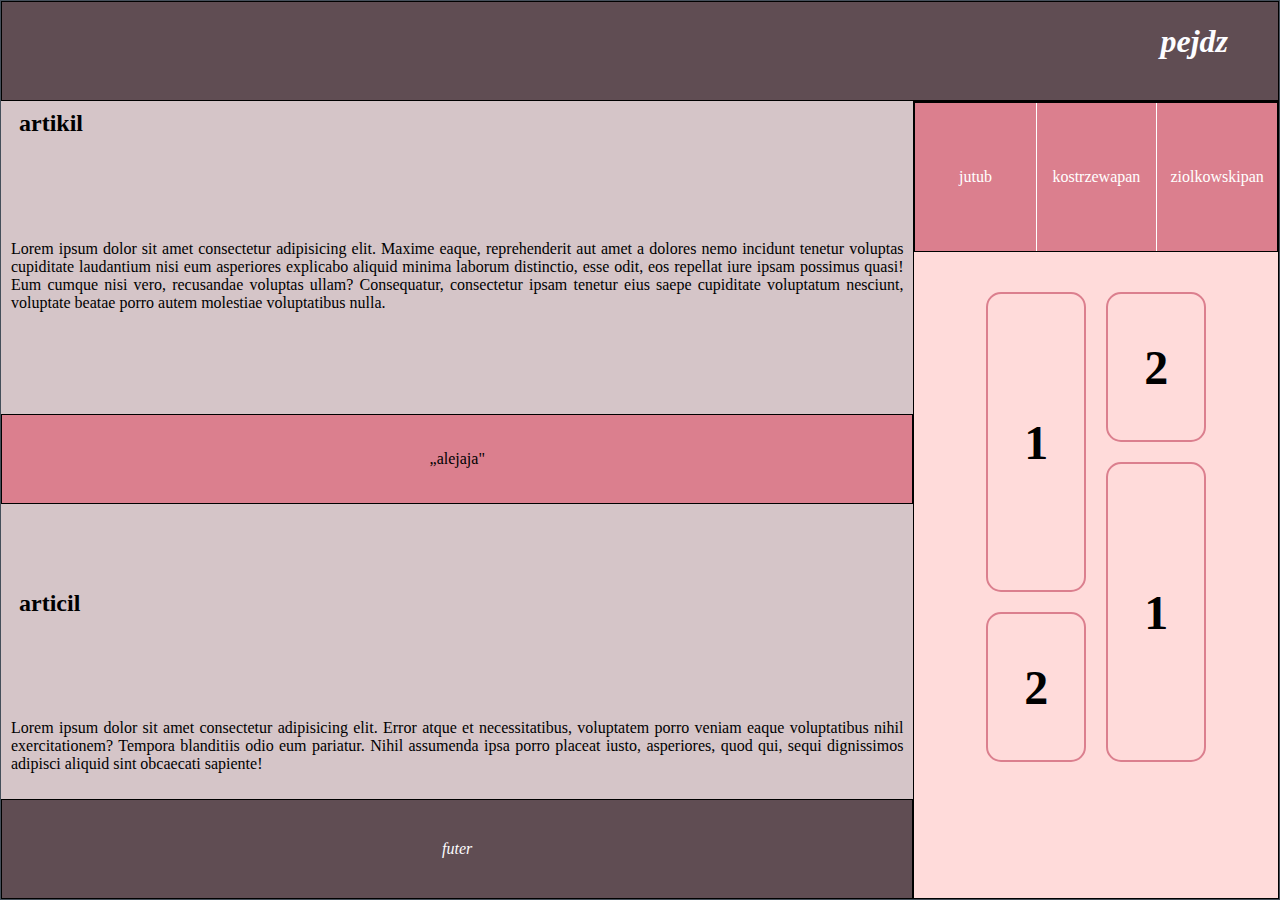
==== index.html @ 10148b48 "index.html" ====
<!DOCTYPE html>
<html lang="en">
<head>
    <meta charset="UTF-8">
    <meta name="viewport" content="width=device-width, initial-scale=1.0">
    <title>page</title>
    <link rel="stylesheet" href="gowno.css">
</head>
<body>
    <header>
       <h1>pejdz</h1> 
    </header>
<main>
    <div id="lewo">
        <article>
            <h2>artikil</h2>
            <p>Lorem ipsum dolor sit amet consectetur adipisicing elit. Maxime eaque, reprehenderit aut amet a dolores nemo incidunt tenetur voluptas cupiditate laudantium nisi eum asperiores explicabo aliquid minima laborum distinctio, esse odit, eos repellat iure ipsam possimus quasi! Eum cumque nisi vero, recusandae voluptas ullam? Consequatur, consectetur ipsam tenetur eius saepe cupiditate voluptatum nesciunt, voluptate beatae porro autem molestiae voluptatibus nulla.</p>
            <blockquote>
                alejaja
            </blockquote>
            <h2>articil</h2>
            <p>Lorem ipsum dolor sit amet consectetur adipisicing elit. Error atque et necessitatibus, voluptatem porro veniam eaque voluptatibus nihil exercitationem? Tempora blanditiis odio eum pariatur. Nihil assumenda ipsa porro placeat iusto, asperiores, quod qui, sequi dignissimos adipisci aliquid sint obcaecati sapiente!
            </p>

        </article>
        <footer>
            futer
        </footer>
        
    </div>
    <div id="prawo">
        <nav>
            <a  id="tenjeden" target="_blank" href="http://youtube.com">jutub</a>
            <a class="tedwa" target="_blank" href="http://github.com/teb-dk">kostrzewapan</a>
            <a class="tedwa" target="_blank" href="http://github.com/teb-jz">ziolkowskipan</a>
        </nav>
        <aside>
            <div id="klocki">
                 <div id="grupa1">
                    <div class="jeden">1</div>
                    <div class="dwa">2</div>
                </div>    
                <div id="grupa2">
                    <div class="jeden">1</div>
                    <div class="dwa">2</div>
            </div>
            </div>
        </aside>
    </div>
</main>

</body>
</html>
---- gowno.css ----
body{
    color: #FDFDFF;
    border: 1px solid #444F5A;
    display: flex;
    flex-direction:column;
    min-height: 100vh;
    margin: 0;
    box-sizing: border-box;
}

header,footer{
    background-color: #604D53;
    border: 1px solid black;
    font-style: italic;
    box-sizing: border-box;
}

nav,blockquote{
    background-color: #DB7F8E;
    border: 1px solid black;
    box-sizing: border-box;
}

aside{
    background-color: #FFDBDA;
    display: flex;
    justify-content: flex-start;
    flex-grow: 1;
    
}

article{
    background-color: #D5C5C8;
    display: flex;
    flex-direction: column;
    justify-content: space-between;
    flex-grow: 1;
}

p{
    color: black;
    text-align:justify;
    padding: 10px;
}

 h2{
    text-align: left;
    margin: 0;
    padding-left: 2vh;  
    padding-top: 1vh;
    color: black;
 }

#lewo{
   width: 100%;
   display: flex;
   flex-direction: column;
 
}

#prawo{
    width: 40%;
    border: 1px solid black;
    display: flex;
    flex-direction: column;
    box-sizing: border-box;

}

main{
    display: flex;
    flex-direction: row;
    flex-grow: 1;
    

}

.jeden{
    display: flex;
    justify-content: center;
    align-items: center;
    font-weight: 900;
    font-size: 300%;
    border: 2px solid #DB7F8E ;
    color: black;
    text-align: center;
    border-radius:15px;
    box-sizing: border-box;
}

.dwa{
    border: 2px solid #DB7F8E;
    display: flex;
    justify-content: center;
    align-items: center;
    font-weight: 900;
    font-size: 300%;
    color: black;
    text-align: center;
    border-radius:15px;
    box-sizing: border-box;
}


aside{
    display: flex;
    flex-direction: column;
    padding-left: 20px;
    padding-right: 20px;
    padding-top: 30px;
    padding-bottom: 30px;
    margin: 0;
    
}

#klocki{
    display: flex;
    flex-direction: row;
    align-items: center;
    justify-content: center;
}

#grupa1{
    display: flex;
    justify-content: center;
    align-items: center;
}

#grupa2{
    display: flex;
    justify-content: center;
    align-items: center;
}

.jeden{
    margin: 10px;
    width: 100px;
    height: 300px;
}

.dwa{
   margin: 10px;
   width: 100px;
   height: 150px;
}

#grupa1{
    display: flex;
    flex-direction: column;
}

#grupa2{
    display: flex;
    flex-direction: column-reverse;

}

blockquote{
    margin: 0;
    height: 10vh;
    color: black;
    display: flex;
    justify-content: center;
    align-items: center;
}

.tedwa{
    border-left: 1px solid white;  
    height: 100%; 
    display: flex;
    align-items: center;
    justify-content: center;
    box-sizing: border-box;
}

nav{
    display: flex;
    align-items: center;
    justify-content: space-around;
    height: 150px;
}

a{
    text-align: center;
    text-decoration: none;
    width: 100%;
    height: 100%;
    color: white;
}

#tenjeden{
    height: 100%; 
    display: flex;
    align-items: center;
    justify-content: center; 
}

a:hover{
    color: black;
    background-color: #D5C5C8;
    font-size: 25px;
    transition: 0.3s;
}

header{
    text-align: right;
    padding-right: 50px;
    height: 100px;
}


footer{
    display: flex;
    align-items: center;
    justify-content: center;
    height: 100px;

}

blockquote::after{ 
    content: '"';
}

blockquote::before{
    content: '„';
}


.jeden:hover,.dwa:hover{
    background-color: #DB7F8E;
    color: white;
    transition: 0.3s;
    
}
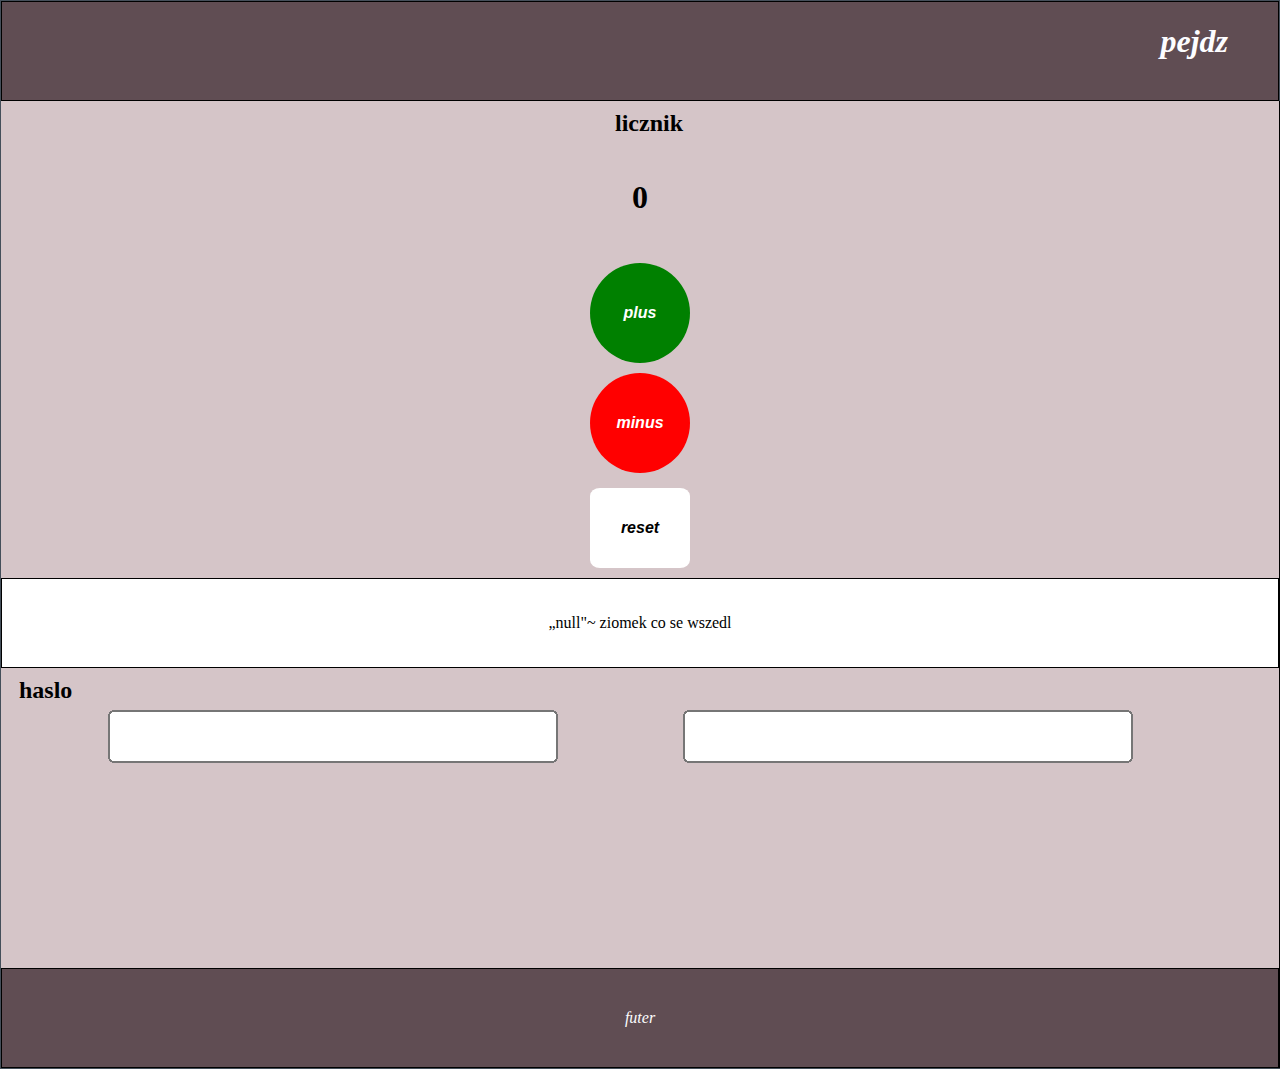
==== commit 9979e5b3: "Add files via upload" ====
--- a/index.html
+++ b/index.html
@@ -13,14 +13,22 @@
 <main>
     <div id="lewo">
         <article>
-            <h2>artikil</h2>
-            <p>Lorem ipsum dolor sit amet consectetur adipisicing elit. Maxime eaque, reprehenderit aut amet a dolores nemo incidunt tenetur voluptas cupiditate laudantium nisi eum asperiores explicabo aliquid minima laborum distinctio, esse odit, eos repellat iure ipsam possimus quasi! Eum cumque nisi vero, recusandae voluptas ullam? Consequatur, consectetur ipsam tenetur eius saepe cupiditate voluptatum nesciunt, voluptate beatae porro autem molestiae voluptatibus nulla.</p>
-            <blockquote>
+            <div id="licznik">
+                <h2>licznik</h2>
+                <p id="liczby"><b>0</b></p>
+                <button id="plus">plus</button>
+                <button id="minus">minus</button>
+                <button id="reset">reset</button>
+            </div>
+            <blockquote id="jeden">
                 alejaja
             </blockquote>
-            <h2>articil</h2>
-            <p>Lorem ipsum dolor sit amet consectetur adipisicing elit. Error atque et necessitatibus, voluptatem porro veniam eaque voluptatibus nihil exercitationem? Tempora blanditiis odio eum pariatur. Nihil assumenda ipsa porro placeat iusto, asperiores, quod qui, sequi dignissimos adipisci aliquid sint obcaecati sapiente!
-            </p>
+            <h2>haslo</h2>
+            <form>
+                <input id="has1" type="password">
+                <input id="has2" type="password">
+                <ul></ul>
+            </form>
 
         </article>
         <footer>
@@ -48,6 +56,9 @@
         </aside>
     </div>
 </main>
-
+<script src="skrypt.js"></script>
+<script src="skrypcik2.js"></script>
+<script src="skrypto.js"></script>
+<script src="skkkr.js"></script>
 </body>
 </html>
--- a/gowno.css
+++ b/gowno.css
@@ -19,6 +19,7 @@
     background-color: #DB7F8E;
     border: 1px solid black;
     box-sizing: border-box;
+    width: 100%;
 }
 
 aside{
@@ -35,6 +36,115 @@
     flex-direction: column;
     justify-content: space-between;
     flex-grow: 1;
+}
+
+article>#licznik{
+    display: flex;
+    flex-direction: column;
+    align-items: center;
+    justify-content:space-between ;
+}
+
+article>#licznik>#liczby{
+    font-weight: bolder;
+    font-size:xx-large;
+}
+
+article>#licznik>#plus{
+    background-color: green; 
+    border: none;
+    color: white;
+    text-align: center;
+    display: inline-block;
+    font-size: 16px;
+    margin: 5px;
+    width: 100px;
+    height: 100px;
+    font-style: italic;
+    font-weight: bold;
+    border-radius: 50%;
+}
+
+article>#licznik>#minus{
+    background-color: red; 
+    border: none;
+    color: white;
+    text-align: center;
+    display: inline-block;
+    font-size: 16px;
+    margin: 5px;
+    width: 100px;
+    height: 100px;
+    font-style: italic;
+    font-weight: bold;
+    border-radius: 50%;
+}
+
+article>#licznik>#plus:hover{
+    background-color: #014201;
+    transition: 0.2s;
+}
+
+article>#licznik>#minus:hover{
+    background-color: #6e0303;
+    transition: 0.2s;
+}
+
+article>#licznik>#reset:hover{
+    background-color: #444F5A;
+    transition: 0.2s;
+}
+
+article>#licznik>#plus:active{
+    background-color: #444F5A;
+}
+
+article>#licznik>#minus:active{
+    background-color: #444F5A;
+}
+
+article>#licznik>#reset:active{
+    background-color: black;
+    color: white;
+}
+
+form{
+    display: flex;
+    margin-bottom: 200px;
+    justify-content:center;
+    align-items: center;
+}
+
+ul{
+    font-size: xx-large;
+    font-weight: bold;
+}
+
+#has1{
+    margin-right: 50px;
+    zoom: 250%;
+    margin-left: 50px;
+}
+
+#has2{
+    margin-right: 50px;
+    zoom: 250%;
+}
+
+article>#licznik>#reset{
+    background-color: white; 
+    border: none;
+    color: black;
+    text-align: center;
+    display: inline-block;
+    font-size: 16px;
+    margin: 0px;
+    width: 100px;
+    height: 80px;
+    font-style: italic;
+    font-weight: bold;
+    border-radius: 10%;
+    margin: 10px;
 }
 
 p{
@@ -218,7 +328,7 @@
 }
 
 blockquote::after{ 
-    content: '"';
+    content: '"~ ziomek co se wszedl';
 }
 
 blockquote::before{
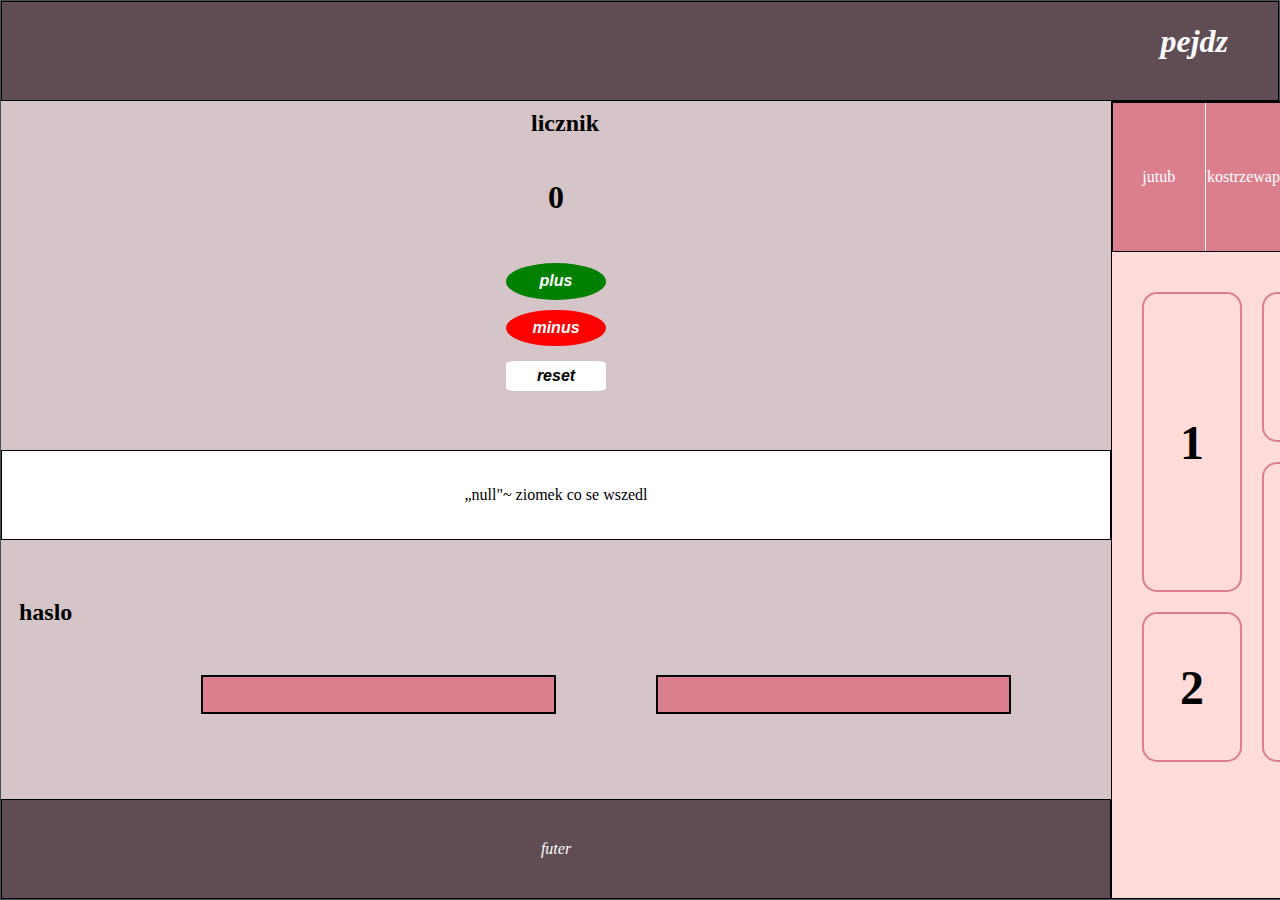
==== commit e5bba52a: "Add files via upload" ====
--- a/index.html
+++ b/index.html
@@ -27,8 +27,8 @@
             <form>
                 <input id="has1" type="password">
                 <input id="has2" type="password">
-                <ul></ul>
             </form>
+            <ul></ul>
 
         </article>
         <footer>
@@ -56,9 +56,96 @@
         </aside>
     </div>
 </main>
-<script src="skrypt.js"></script>
-<script src="skrypcik2.js"></script>
-<script src="skrypto.js"></script>
-<script src="skkkr.js"></script>
+
+<script>
+    const pier = document.querySelector('#jeden')
+    const nap = window.prompt("napisz cos ok")
+    pier.innerHTML = `<span>${nap}</span>`
+</script>
+<script>
+    window.alert("kolorki: red, green, blue, yellow, purple, nic-biale")
+const kolor = window.prompt("kolorek")
+
+
+const zmiana = document.querySelector("#jeden")
+
+switch (kolor) {
+    case 'red':
+        zmiana.style.backgroundColor = "red"
+        break
+    case 'green':
+        zmiana.style.backgroundColor = "green"
+        break
+    case 'blue':
+        zmiana.style.backgroundColor = "blue"
+        break
+    case 'yellow':
+        zmiana.style.backgroundColor = "yellow"
+        break
+    case 'purple':
+        zmiana.style.backgroundColor = "purple"
+        break
+    default:
+        zmiana.style.backgroundColor = "white"
+        break
+}
+</script>
+<script>
+    let liczba = 0
+const pls = document.querySelector('#plus')
+const mns = document.querySelector('#minus')
+const lcz = document.querySelector('#liczby')
+const rst = document.querySelector('#reset')
+
+
+function plus() {
+    lcz.innerHTML = `${++liczba}`
+    if (liczba > 0)
+        lcz.style.color = "green"
+    else if (liczba == 0)
+        lcz.style.color = "black"
+
+}
+pls.addEventListener('click', plus)
+
+function minus() {
+
+    lcz.innerHTML = `${--liczba}`
+    if (liczba < 0)
+        lcz.style.color = "red"
+    else if (liczba == 0)
+        lcz.style.color = "black"
+
+}
+mns.addEventListener('click', minus)
+
+function reset() {
+    liczba = 0
+    lcz.innerHTML = 0
+    lcz.style.color = 'black'
+
+}
+rst.addEventListener('click', reset)
+</script>
+<script>
+    const h1 = document.querySelector('#has1')
+const h2 = document.querySelector('#has2')
+const span = document.querySelector('ul')
+
+function jaja() {
+    const c = h1.value === h2.value
+    if (c) {
+        span.innerHTML = "zgadza sie"
+        span.style.color = "green"
+    }
+    else {
+        span.innerHTML = "hasla roznia sie"
+        span.style.color = "red"
+    }
+}
+
+h2.addEventListener('input', jaja)
+</script>
+
 </body>
 </html>
--- a/gowno.css
+++ b/gowno.css
@@ -43,6 +43,7 @@
     flex-direction: column;
     align-items: center;
     justify-content:space-between ;
+    height: 300px;
 }
 
 article>#licznik>#liczby{
@@ -110,26 +111,33 @@
 
 form{
     display: flex;
-    margin-bottom: 200px;
     justify-content:center;
     align-items: center;
 }
 
 ul{
-    font-size: xx-large;
+    font-size: large;
     font-weight: bold;
+    display: flex;
+    justify-content: center;
+    align-items:first baseline;
 }
 
 #has1{
     margin-right: 50px;
-    zoom: 250%;
-    margin-left: 50px;
+    zoom: 200%;
+    margin-left: 100px;
+    background-color: #DB7F8E;
+    border:black 1px solid;
 }
 
 #has2{
     margin-right: 50px;
-    zoom: 250%;
-}
+    zoom: 200%;
+    background-color: #DB7F8E;
+    border:black 1px solid;
+}
+
 
 article>#licznik>#reset{
     background-color: white; 
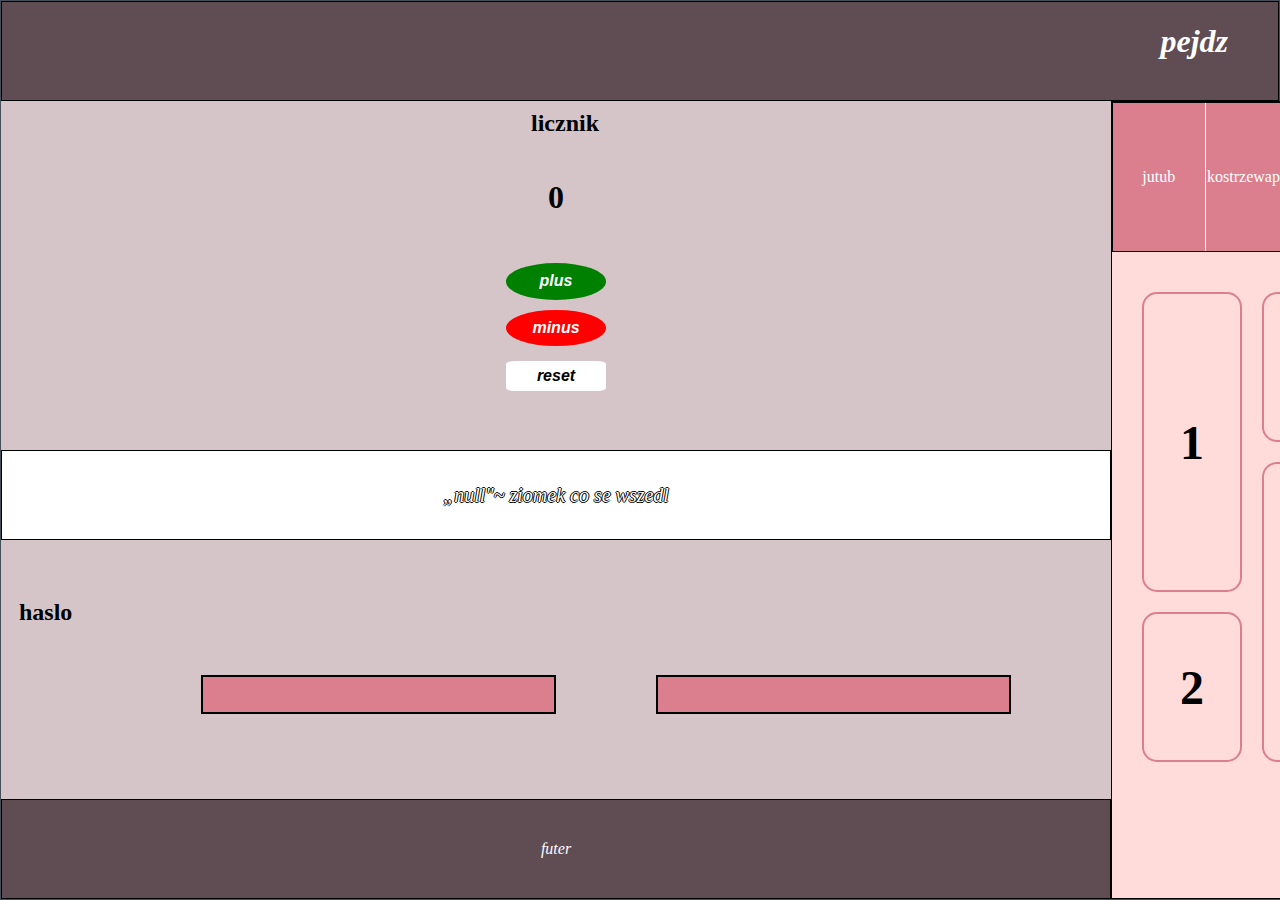
==== commit 4020c37d: "Update index.html" ====
--- a/index.html
+++ b/index.html
@@ -128,15 +128,24 @@
 rst.addEventListener('click', reset)
 </script>
 <script>
-    const h1 = document.querySelector('#has1')
+const h1 = document.querySelector('#has1')
 const h2 = document.querySelector('#has2')
 const span = document.querySelector('ul')
 
 function jaja() {
     const c = h1.value === h2.value
+    const b = h1.value.length >= 8
     if (c) {
         span.innerHTML = "zgadza sie"
         span.style.color = "green"
+            if (b){
+            span.innerHTML = "okok"
+            span.style.color = "green"  
+            }  
+            else{
+                span.innerHTML = "musi byc 8znakow"
+                span.style.color = "red"
+            }
     }
     else {
         span.innerHTML = "hasla roznia sie"
@@ -144,7 +153,7 @@
     }
 }
 
-h2.addEventListener('input', jaja)
+h2.addEventListener('input')
 </script>
 
 </body>
--- a/gowno.css
+++ b/gowno.css
@@ -276,10 +276,13 @@
 blockquote{
     margin: 0;
     height: 10vh;
-    color: black;
-    display: flex;
-    justify-content: center;
-    align-items: center;
+    color: white;
+    font-size: 20px;
+    display: flex;
+    justify-content: center;
+    align-items: center;
+    text-shadow: -1px 0 black, 0 1px black, 1px 0 black, 0 -1px black;
+    font-style: italic;
 }
 
 .tedwa{
@@ -349,4 +352,4 @@
     color: white;
     transition: 0.3s;
     
-}+}
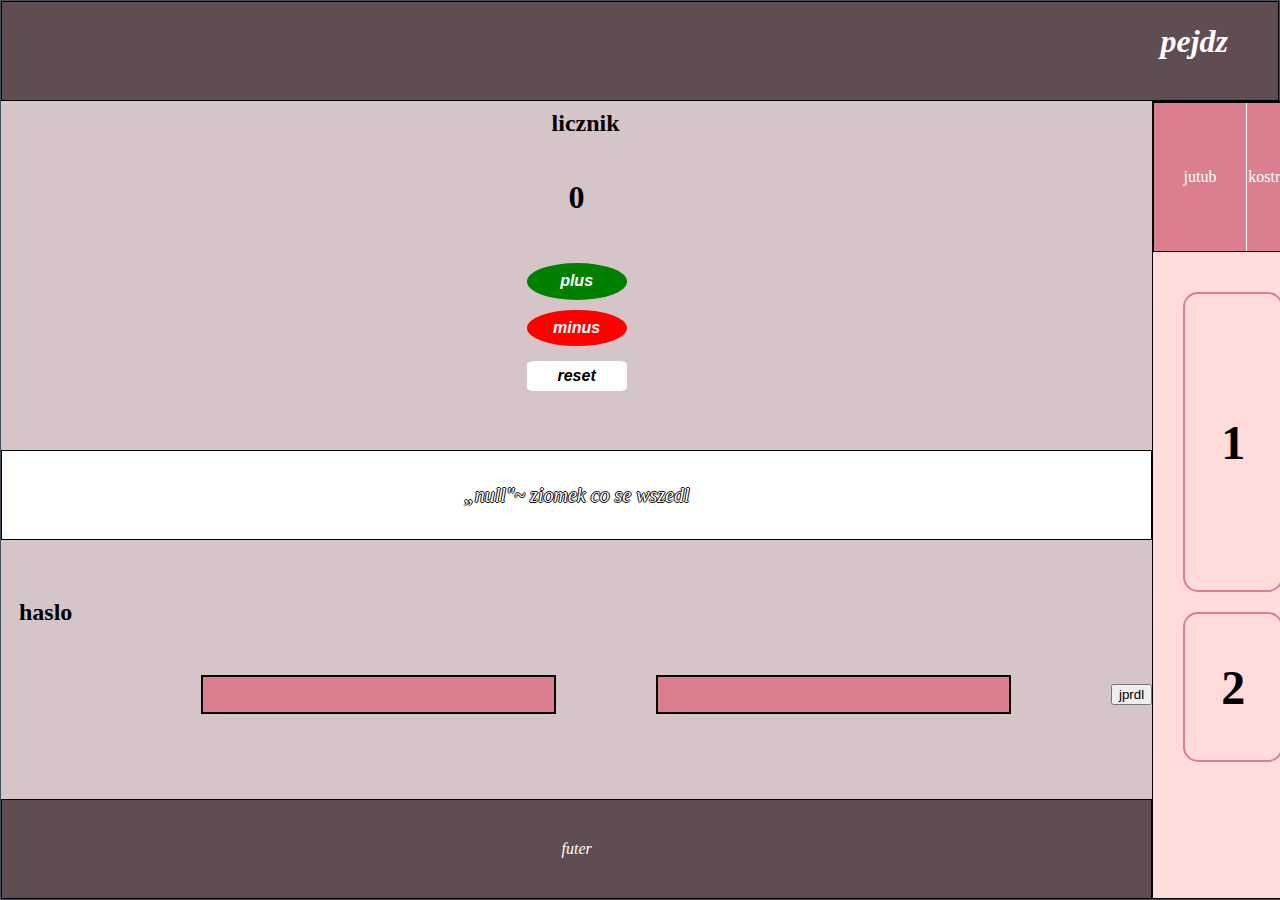
==== commit a19ee1fa: "Update index.html" ====
--- a/index.html
+++ b/index.html
@@ -27,6 +27,7 @@
             <form>
                 <input id="has1" type="password">
                 <input id="has2" type="password">
+                <button id="pszycisk" type="button" onclick="jaja()">jprdl</button>
             </form>
             <ul></ul>
 
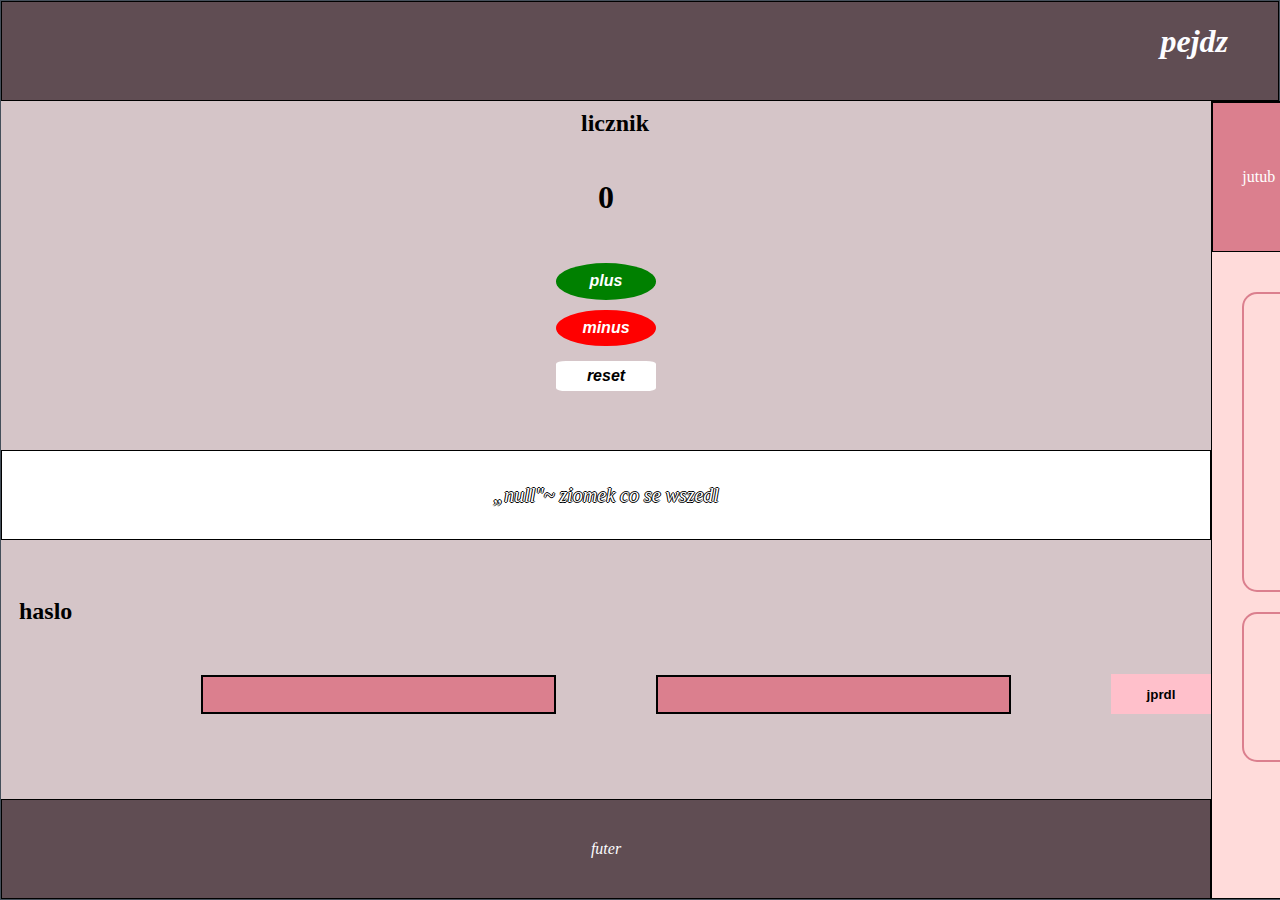
==== commit 3de6894d: "Update index.html" ====
--- a/index.html
+++ b/index.html
@@ -3,8 +3,9 @@
 <head>
     <meta charset="UTF-8">
     <meta name="viewport" content="width=device-width, initial-scale=1.0">
-    <title>page</title>
+    <title>srage</title>
     <link rel="stylesheet" href="gowno.css">
+    <link rel="icon" href="https://i1.sndcdn.com/artworks-r1LrS5DxyyoIg5Kr-BtFo5w-t500x500.jpg" type="image/png">
 </head>
 <body>
     <header>
--- a/gowno.css
+++ b/gowno.css
@@ -353,3 +353,26 @@
     transition: 0.3s;
     
 }
+
+
+form>#pszycisk{
+    background-color: pink;
+    width: 100px;
+    height: 40px;
+    border: none;
+    font-weight: 900;
+}
+
+form>#pszycisk:hover{
+    color: white;
+    font-weight: 100;
+    background-color: grey;
+    transition: 0.1s;
+    border-radius: 20%;
+}
+
+
+form>#pszycisk:active{
+    background-color: white;  
+    color: black; 
+}
